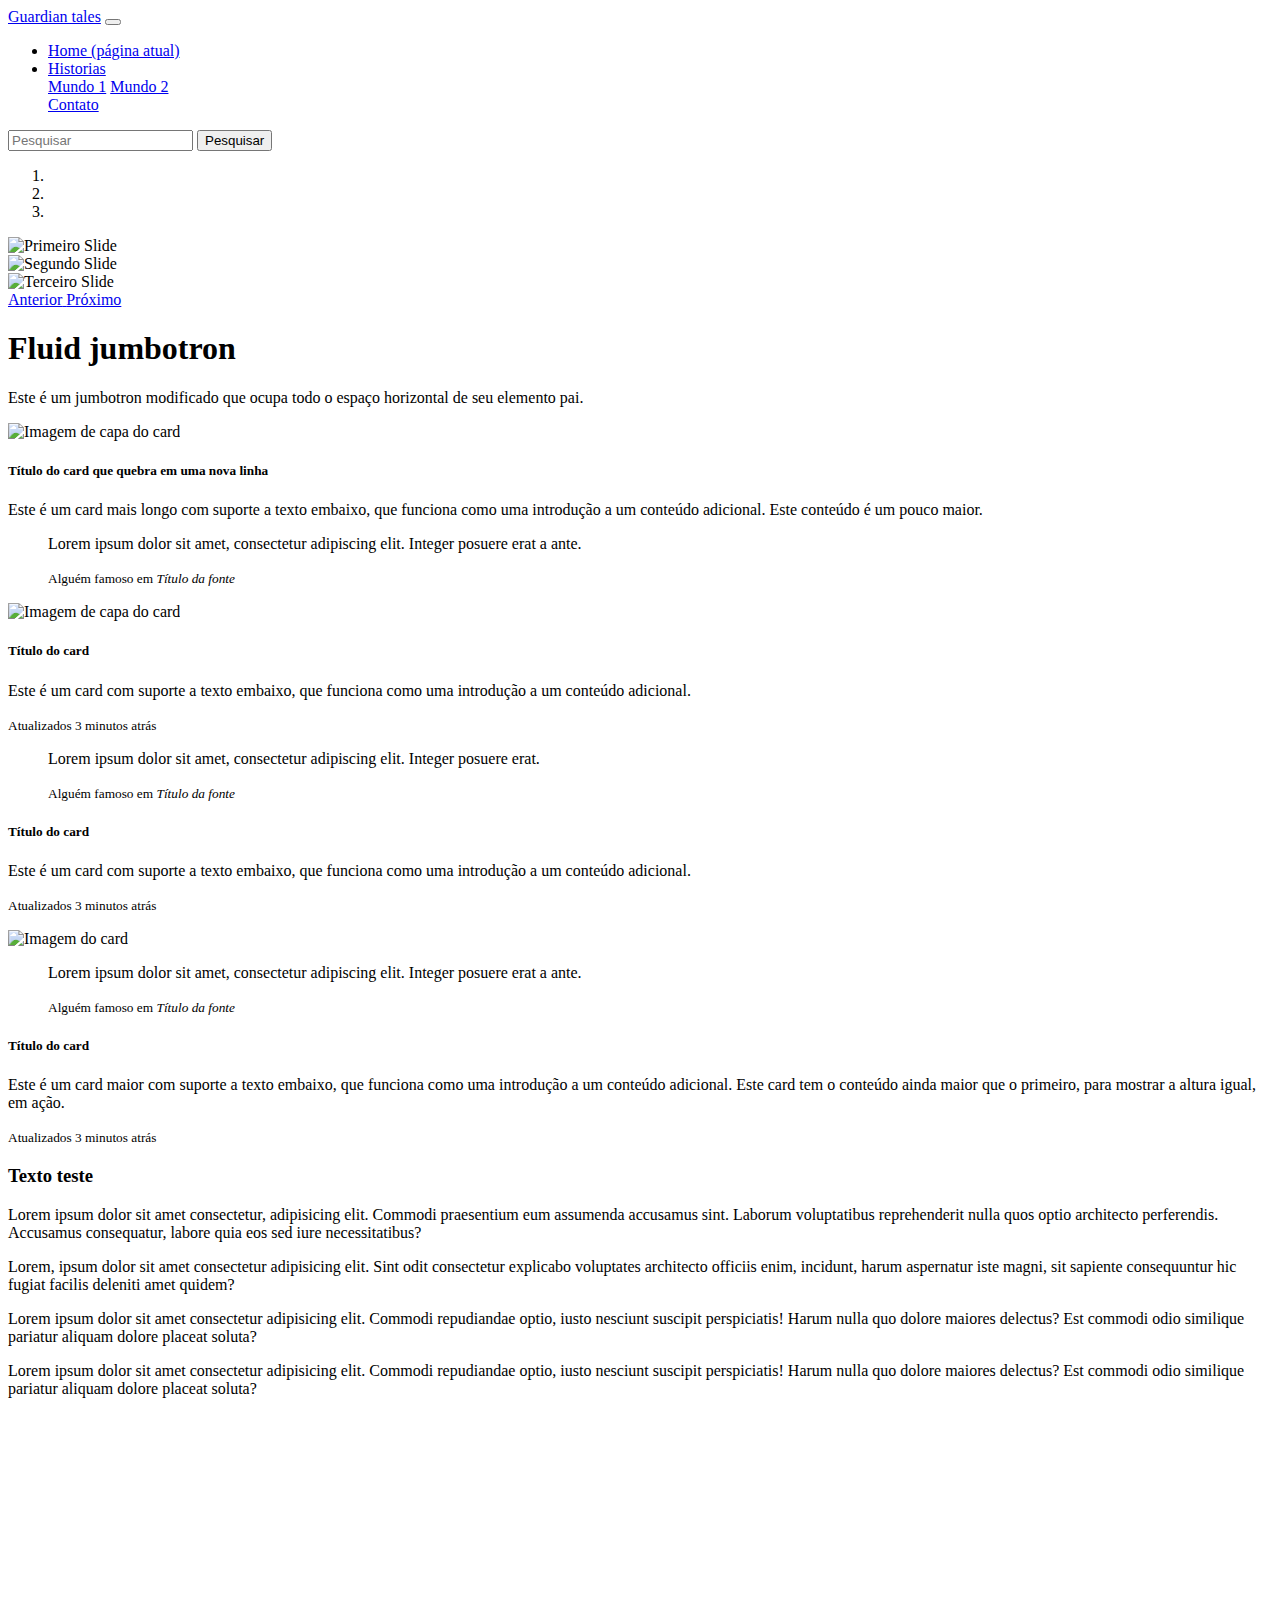
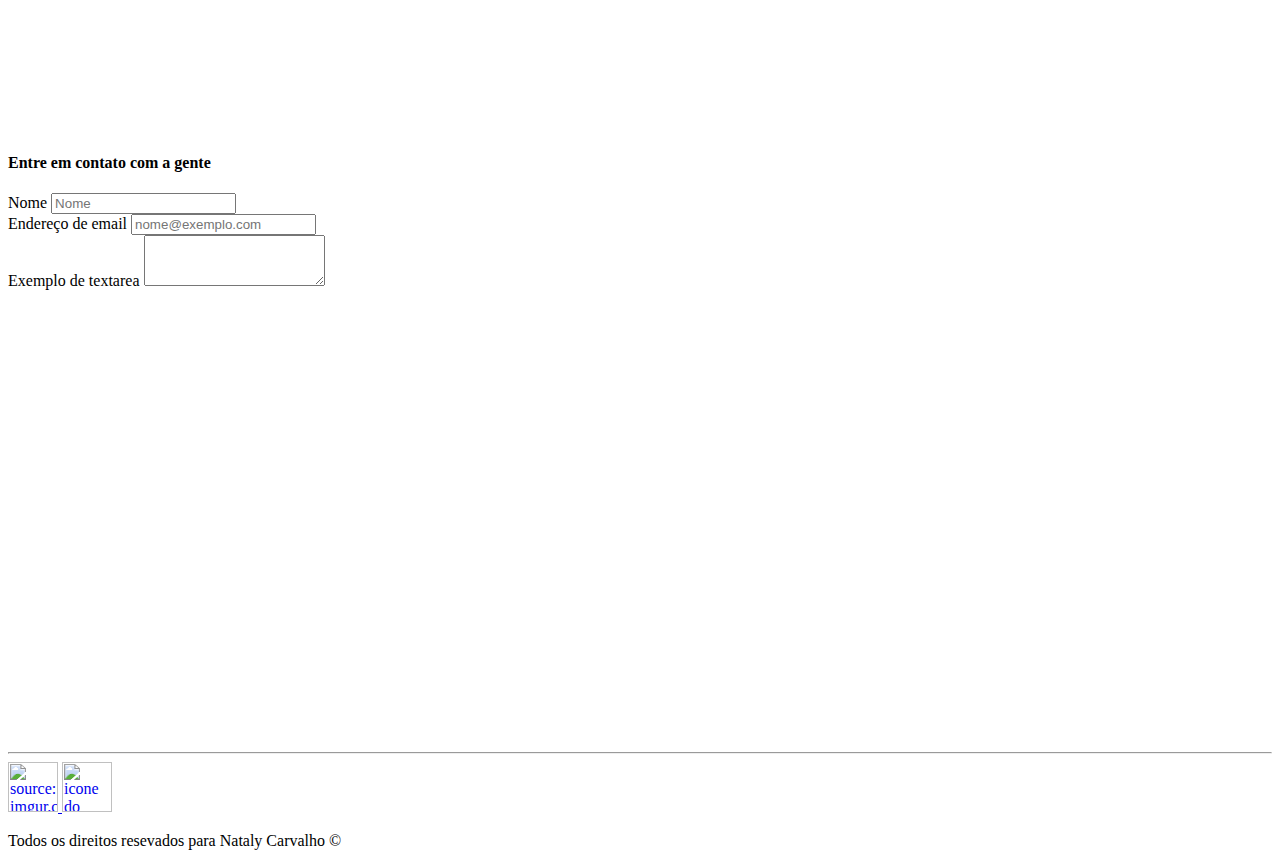
==== Bootstrap/index.html @ 96222391 "Site completo V01" ====
<!DOCTYPE html>
<html lang="pt-br">

<head>
  <!-- Meta tags Obrigatórias -->
  <meta charset="utf-8">
  <meta name="viewport" content="width=device-width, initial-scale=1, shrink-to-fit=no">

  <!-- Bootstrap CSS -->
  <link rel="stylesheet" href="https://stackpath.bootstrapcdn.com/bootstrap/4.1.3/css/bootstrap.min.css"
    integrity="sha384-MCw98/SFnGE8fJT3GXwEOngsV7Zt27NXFoaoApmYm81iuXoPkFOJwJ8ERdknLPMO" crossorigin="anonymous">
  <!-- Link para pegar o estilo Css dos servidores do bootstrap-->
  <style>
    .tm-social {
      width: 50px;
      height: 50px;
    }
  </style>
  <title>Bootstrap</title>

</head>

<body>
  <!--Menu-->
  <nav class="navbar navbar-expand-lg navbar-light bg-danger">
    <a class="navbar-brand" href="index.html">Guardian tales</a>
    <button class="navbar-toggler" type="button" data-toggle="collapse" data-target="#conteudoNavbarSuportado"
      aria-controls="conteudoNavbarSuportado" aria-expanded="false" aria-label="Alterna navegação">
      <span class="navbar-toggler-icon"></span>
    </button>

    <div class="collapse navbar-collapse" id="conteudoNavbarSuportado">
      <ul class="navbar-nav mr-auto">
        <li class="nav-item active">
          <a class="nav-link" href="#">Home <span class="sr-only">(página atual)</span></a>
        </li>
        <li class="nav-item dropdown">
          <a class="nav-link dropdown-toggle" href="#" id="navbarDropdown" role="button" data-toggle="dropdown"
            aria-haspopup="true" aria-expanded="true">
            Historias
          </a>
          <div class="dropdown-menu" aria-labelledby="navbarDropdown">
            <a class="dropdown-item" href="#">Mundo 1</a>
            <a class="dropdown-item" href="#">Mundo 2</a>
            <div class="dropdown-divider"></div>
            <a class="dropdown-item" href="#">Contato</a>
          </div>
        </li>

      </ul>
      <form class="form-inline my-2 my-lg-0">
        <input class="form-control mr-sm-2" type="search" placeholder="Pesquisar" aria-label="Pesquisar">
        <button class="btn btn-outline-dark my-2 my-sm-0" type="submit">Pesquisar</button>
      </form>
    </div>
  </nav>
  <!--Menu-->
  <!--Carroseu-->
  <div id="carouselExampleIndicators" class="carousel slide" data-ride="carousel">
    <ol class="carousel-indicators">
      <li data-target="#carouselExampleIndicators" data-slide-to="0" class="active"></li>
      <li data-target="#carouselExampleIndicators" data-slide-to="1"></li>
      <li data-target="#carouselExampleIndicators" data-slide-to="2"></li>
    </ol>
    <div class="carousel-inner">
      <div class="carousel-item active">
        <img class="d-block w-100"
          src="https://i0.wp.com/bunnygaming.com/wp-content/uploads/2020/07/HeadArticle_01_NoTXT.jpg?fit=1280%2C720&ssl=1"
          alt="Primeiro Slide">
      </div>
      <div class="carousel-item">
        <img class="d-block w-100" src="https://i.ytimg.com/vi/vPHP8s0S95Q/maxresdefault.jpg" alt="Segundo Slide">
      </div>
      <div class="carousel-item">
        <img class="d-block w-100" src="https://i.ytimg.com/vi/6IruR3ioju8/maxresdefault.jpg" alt="Terceiro Slide">
      </div>
    </div>
    <a class="carousel-control-prev" href="#carouselExampleIndicators" role="button" data-slide="prev">
      <span class="carousel-control-prev-icon" aria-hidden="true"></span>
      <span class="sr-only">Anterior</span>
    </a>
    <a class="carousel-control-next" href="#carouselExampleIndicators" role="button" data-slide="next">
      <span class="carousel-control-next-icon" aria-hidden="true"></span>
      <span class="sr-only">Próximo</span>
    </a>
  </div>
  <!--carousel-->

  <!--Jumbutron-->
  <div class="jumbotron jumbotron-fluid bg-danger">
    <div class="container">
      <h1 class="display-4">Fluid jumbotron</h1>
      <p class="lead">Este é um jumbotron modificado que ocupa todo o espaço horizontal de seu elemento pai.</p>
    </div>
  </div>
  <!--Jumbutron-->

  <!--Card-->
  <div class="container">
    <div class="card-columns">
      <div class="card">
        <img class="card-img-top" src=".../100px160/" alt="Imagem de capa do card">
        <div class="card-body">
          <h5 class="card-title">Título do card que quebra em uma nova linha</h5>
          <p class="card-text">Este é um card mais longo com suporte a texto embaixo, que funciona como uma introdução a
            um conteúdo adicional. Este conteúdo é um pouco maior.</p>
        </div>
      </div>
      <div class="card p-3">
        <blockquote class="blockquote mb-0 card-body">
          <p>Lorem ipsum dolor sit amet, consectetur adipiscing elit. Integer posuere erat a ante.</p>
          <footer class="blockquote-footer">
            <small class="text-muted">
              Alguém famoso em <cite title="Título da fonte">Título da fonte</cite>
            </small>
          </footer>
        </blockquote>
      </div>
      <div class="card">
        <img class="card-img-top" src=".../100px160/" alt="Imagem de capa do card">
        <div class="card-body">
          <h5 class="card-title">Título do card</h5>
          <p class="card-text">Este é um card com suporte a texto embaixo, que funciona como uma introdução a um
            conteúdo adicional.</p>
          <p class="card-text"><small class="text-muted">Atualizados 3 minutos atrás</small></p>
        </div>
      </div>
      <div class="card bg-primary text-white text-center p-3">
        <blockquote class="blockquote mb-0">
          <p>Lorem ipsum dolor sit amet, consectetur adipiscing elit. Integer posuere erat.</p>
          <footer class="blockquote-footer">
            <small>
              Alguém famoso em <cite title="Título da fonte">Título da fonte</cite>
            </small>
          </footer>
        </blockquote>
      </div>
      <div class="card text-center">
        <div class="card-body">
          <h5 class="card-title">Título do card</h5>
          <p class="card-text">Este é um card com suporte a texto embaixo, que funciona como uma introdução a um
            conteúdo adicional.</p>
          <p class="card-text"><small class="text-muted">Atualizados 3 minutos atrás</small></p>
        </div>
      </div>
      <div class="card">
        <img class="card-img" src=".../100px260/" alt="Imagem do card">
      </div>
      <div class="card p-3 text-right">
        <blockquote class="blockquote mb-0">
          <p>Lorem ipsum dolor sit amet, consectetur adipiscing elit. Integer posuere erat a ante.</p>
          <footer class="blockquote-footer">
            <small class="text-muted">
              Alguém famoso em <cite title="Título da fonte">Título da fonte</cite>
            </small>
          </footer>
        </blockquote>
      </div>
      <div class="card">
        <div class="card-body">
          <h5 class="card-title">Título do card</h5>
          <p class="card-text">Este é um card maior com suporte a texto embaixo, que funciona como uma introdução a um
            conteúdo adicional. Este card tem o conteúdo ainda maior que o primeiro, para mostrar a altura igual, em
            ação.</p>
          <p class="card-text"><small class="text-muted">Atualizados 3 minutos atrás</small></p>
        </div>
      </div>
    </div>
    <!--Card-->


    <!--Texteo e video-->
    <div class="row mt-5 mb-5">
      <div class="col-md-6">
        <h3>Texto teste</h3>
        <p>
          Lorem ipsum dolor sit amet consectetur, adipisicing elit. Commodi praesentium eum assumenda accusamus sint.
          Laborum voluptatibus reprehenderit nulla quos optio architecto perferendis. Accusamus consequatur, labore quia
          eos sed iure necessitatibus?
        </p>
        <p>
          Lorem, ipsum dolor sit amet consectetur adipisicing elit. Sint odit consectetur explicabo voluptates
          architecto
          officiis enim, incidunt, harum aspernatur iste magni, sit sapiente consequuntur hic fugiat facilis deleniti
          amet
          quidem?
        </p>
        <p>
          Lorem ipsum dolor sit amet consectetur adipisicing elit. Commodi repudiandae optio, iusto nesciunt suscipit
          perspiciatis! Harum nulla quo dolore maiores delectus? Est commodi odio similique pariatur aliquam dolore
          placeat soluta?
        </p>
        <p>
          Lorem ipsum dolor sit amet consectetur adipisicing elit. Commodi repudiandae optio, iusto nesciunt suscipit
          perspiciatis! Harum nulla quo dolore maiores delectus? Est commodi odio similique pariatur aliquam dolore
          placeat soluta?
        </p>
      </div>

      <div class="col-md-6">
        <iframe width="560" height="315" src="https://www.youtube.com/embed/c2h-yMKEOJo" title="YouTube video player"
          frameborder="0"
          allow="accelerometer; autoplay; clipboard-write; encrypted-media; gyroscope; picture-in-picture"
          allowfullscreen></iframe>

      </div>
    </div>
    <!--Texteo e video-->

    <!--Formulario de contato-->
    <div class="row">
      <div class="col-md-12">
        <h4 text-center>
          Entre em contato com a gente
        </h4>
      </div>
    </div>

    <div class="row">
      <div class="col-md-6">
        <form>
          <div class="form-group">
            <label for="exampleFormControlInput1">Nome</label>
            <input type="Nome" class="form-control" id="exampleFormControlInput1" placeholder="Nome">
          </div>


          <div class="form-group">
            <label for="exampleFormControlInput1">Endereço de email</label>
            <input type="email" class="form-control" id="exampleFormControlInput1" placeholder="nome@exemplo.com">
          </div>

          <div class="form-group">
            <label for="exampleFormControlTextarea1">Exemplo de textarea</label>
            <textarea class="form-control" id="exampleFormControlTextarea1" rows="3"></textarea>
          </div>
        </form>

      </div>
      <div class="col-md-6">
        <iframe class="w-100"
          src="https://www.google.com/maps/embed?pb=!1m18!1m12!1m3!1d3169.810605260361!2d127.10815945023111!3d37.39431104163259!2m3!1f0!2f0!3f0!3m2!1i1024!2i768!4f13.1!3m3!1m2!1s0x357ca78aa2e73f59%3A0xe036573df8605642!2sKakao%20Games%20Corp.!5e0!3m2!1spt-BR!2sbr!4v1661537295307!5m2!1spt-BR!2sbr"
          width="600" height="450" style="border:0;" allowfullscreen="" loading="lazy"
          referrerpolicy="no-referrer-when-downgrade"></iframe>
      </div>
    </div>


    <!--/Formulario de contato-->

    <hr>
    <!--Rodapé-->
    <footer>

      <div class="row md-3">
        <div class="col-md-12 d-flex justify-content-center">

          <a href="https://github.com/Nataly-Carvalho" target="_blank" class="p-3">
            <img class="tm-social" src="https://i.imgur.com/tc26PdV.png" title="source: imgur.com" />
          </a>

          <a href="https://www.linkedin.com/in/nataly-carvalho-6767bb222/" target="_blank" class="p-3">
            <img class="tm-social" src="https://i.imgur.com/KHWJ3GB.png" title="icone do linkedin" />
          </a>

        </div>
      </div>

      <div class="row">
        <div class="col-md-12">
          <p class="text-center">
            Todos os direitos resevados para Nataly Carvalho &copy;
          </p>
        </div>
      </div>



    </footer>
  </div>





  <!-- JavaScript (Opcional) -->
  <!-- jQuery primeiro, depois Popper.js, depois Bootstrap JS -->
  <!--Scripts necessarios para utilizar os codigos JS do bootstarp-->
  <script src="https://code.jquery.com/jquery-3.3.1.slim.min.js"
    integrity="sha384-q8i/X+965DzO0rT7abK41JStQIAqVgRVzpbzo5smXKp4YfRvH+8abtTE1Pi6jizo"
    crossorigin="anonymous"></script>
  <script src="https://cdnjs.cloudflare.com/ajax/libs/popper.js/1.14.3/umd/popper.min.js"
    integrity="sha384-ZMP7rVo3mIykV+2+9J3UJ46jBk0WLaUAdn689aCwoqbBJiSnjAK/l8WvCWPIPm49"
    crossorigin="anonymous"></script>
  <script src="https://stackpath.bootstrapcdn.com/bootstrap/4.1.3/js/bootstrap.min.js"
    integrity="sha384-ChfqqxuZUCnJSK3+MXmPNIyE6ZbWh2IMqE241rYiqJxyMiZ6OW/JmZQ5stwEULTy"
    crossorigin="anonymous"></script>
</body>

</html>
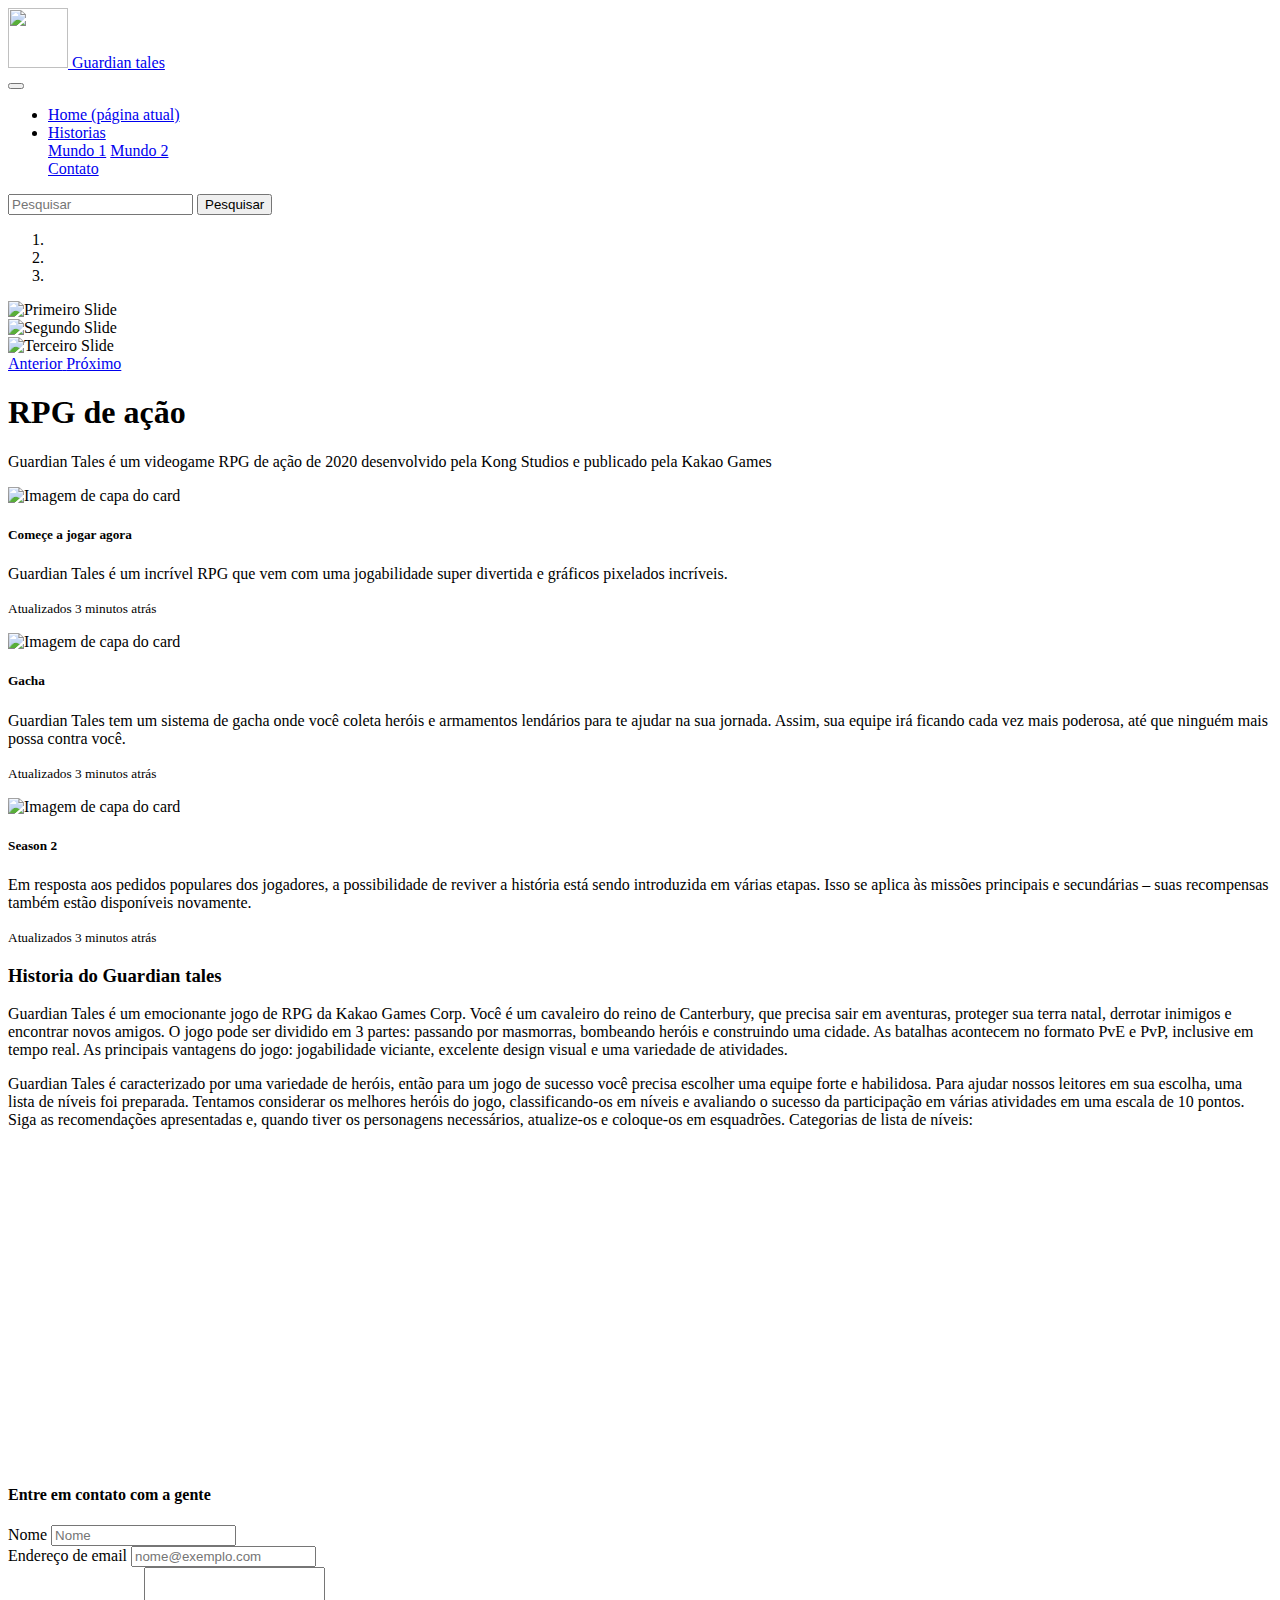
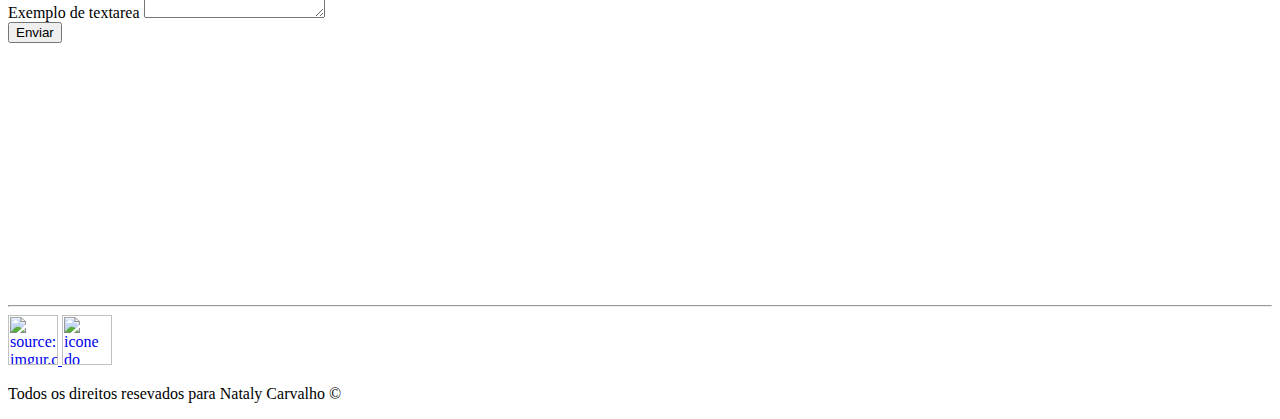
==== commit cc341458: "Site v02" ====
--- a/Bootstrap/index.html
+++ b/Bootstrap/index.html
@@ -9,21 +9,30 @@
   <!-- Bootstrap CSS -->
   <link rel="stylesheet" href="https://stackpath.bootstrapcdn.com/bootstrap/4.1.3/css/bootstrap.min.css"
     integrity="sha384-MCw98/SFnGE8fJT3GXwEOngsV7Zt27NXFoaoApmYm81iuXoPkFOJwJ8ERdknLPMO" crossorigin="anonymous">
-  <!-- Link para pegar o estilo Css dos servidores do bootstrap-->
+  <!-- Link para pegar o estilo Css dos servidores do bootstrap--> 
+  <link rel="stylesheet" href="outros/css.css">
+
   <style>
     .tm-social {
       width: 50px;
       height: 50px;
     }
   </style>
-  <title>Bootstrap</title>
+  <title>Guardian tales</title>
 
 </head>
 
 <body>
   <!--Menu-->
   <nav class="navbar navbar-expand-lg navbar-light bg-danger">
-    <a class="navbar-brand" href="index.html">Guardian tales</a>
+    <nav class="navbar navbar-light bg-danger">
+      <a class="navbar-brand" href="#">
+        <img
+          src="https://preview.redd.it/3vjv15qibis61.png?width=640&crop=smart&auto=webp&s=490aa831c1438a1c2eda7b99a82e23fa7cf8e33b"
+          width="60" height="60" class="d-inline-block align-center" alt="">
+        Guardian tales
+      </a>
+    </nav>
     <button class="navbar-toggler" type="button" data-toggle="collapse" data-target="#conteudoNavbarSuportado"
       aria-controls="conteudoNavbarSuportado" aria-expanded="false" aria-label="Alterna navegação">
       <span class="navbar-toggler-icon"></span>
@@ -64,15 +73,15 @@
     </ol>
     <div class="carousel-inner">
       <div class="carousel-item active">
+        <img class="d-block w-100" src="https://i.ytimg.com/vi/E9zekXpn9C4/maxresdefault.jpg" alt="Primeiro Slide">
+      </div>
+      <div class="carousel-item">
         <img class="d-block w-100"
-          src="https://i0.wp.com/bunnygaming.com/wp-content/uploads/2020/07/HeadArticle_01_NoTXT.jpg?fit=1280%2C720&ssl=1"
-          alt="Primeiro Slide">
+          src="https://assets.change.org/photos/0/ap/dn/aIaPDNwPRXHFZuC-1600x900-noPad.jpg?1611533175"
+          alt="Segundo Slide">
       </div>
       <div class="carousel-item">
-        <img class="d-block w-100" src="https://i.ytimg.com/vi/vPHP8s0S95Q/maxresdefault.jpg" alt="Segundo Slide">
-      </div>
-      <div class="carousel-item">
-        <img class="d-block w-100" src="https://i.ytimg.com/vi/6IruR3ioju8/maxresdefault.jpg" alt="Terceiro Slide">
+        <img class="d-block w-100" src="https://i.ytimg.com/vi/vPHP8s0S95Q/maxresdefault.jpg" alt="Terceiro Slide">
       </div>
     </div>
     <a class="carousel-control-prev" href="#carouselExampleIndicators" role="button" data-slide="prev">
@@ -89,111 +98,77 @@
   <!--Jumbutron-->
   <div class="jumbotron jumbotron-fluid bg-danger">
     <div class="container">
-      <h1 class="display-4">Fluid jumbotron</h1>
-      <p class="lead">Este é um jumbotron modificado que ocupa todo o espaço horizontal de seu elemento pai.</p>
+      <h1 class="display-4 text-light">RPG de ação</h1>
+      <p class="lead text-light">Guardian Tales é um videogame RPG de ação de 2020 desenvolvido pela Kong Studios e
+        publicado pela Kakao Games</p>
     </div>
   </div>
   <!--Jumbutron-->
 
+
   <!--Card-->
   <div class="container">
-    <div class="card-columns">
+    <div class="card-deck">
       <div class="card">
-        <img class="card-img-top" src=".../100px160/" alt="Imagem de capa do card">
+        <div class="img-container">
+           <img class="card-img-top"
+          src="https://lh3.googleusercontent.com/IEiEV6UZ7Wy3DzF4mReTGowQw0jGiXoAi0Oag701YlI4G6FhNDdRa4aySDs0mi6gggDc=s180-rw"
+          alt="Imagem de capa do card">
+          </div>
         <div class="card-body">
-          <h5 class="card-title">Título do card que quebra em uma nova linha</h5>
-          <p class="card-text">Este é um card mais longo com suporte a texto embaixo, que funciona como uma introdução a
-            um conteúdo adicional. Este conteúdo é um pouco maior.</p>
-        </div>
-      </div>
-      <div class="card p-3">
-        <blockquote class="blockquote mb-0 card-body">
-          <p>Lorem ipsum dolor sit amet, consectetur adipiscing elit. Integer posuere erat a ante.</p>
-          <footer class="blockquote-footer">
-            <small class="text-muted">
-              Alguém famoso em <cite title="Título da fonte">Título da fonte</cite>
-            </small>
-          </footer>
-        </blockquote>
+          <h5 class="card-title">Começe a jogar agora</h5>
+          <p class="card-text">Guardian Tales é um incrível RPG que vem com uma jogabilidade super divertida e gráficos
+            pixelados incríveis.</p>
+          <p class="card-text"><small class="text-muted">Atualizados 3 minutos atrás</small></p>
+        </div>
       </div>
       <div class="card">
-        <img class="card-img-top" src=".../100px160/" alt="Imagem de capa do card">
+        <div class="img-container">
+        <img class="card-img-top" src="https://platinmods.com/attachments/1582680016501-png.197732/"
+          alt="Imagem de capa do card">
+        </div>
         <div class="card-body">
-          <h5 class="card-title">Título do card</h5>
-          <p class="card-text">Este é um card com suporte a texto embaixo, que funciona como uma introdução a um
-            conteúdo adicional.</p>
+          <h5 class="card-title">Gacha</h5>
+          <p class="card-text">Guardian Tales tem um sistema de gacha onde você coleta heróis e armamentos lendários
+            para te ajudar na sua jornada. Assim, sua equipe irá ficando cada vez mais poderosa, até que ninguém mais
+            possa contra você.</p>
           <p class="card-text"><small class="text-muted">Atualizados 3 minutos atrás</small></p>
         </div>
       </div>
-      <div class="card bg-primary text-white text-center p-3">
-        <blockquote class="blockquote mb-0">
-          <p>Lorem ipsum dolor sit amet, consectetur adipiscing elit. Integer posuere erat.</p>
-          <footer class="blockquote-footer">
-            <small>
-              Alguém famoso em <cite title="Título da fonte">Título da fonte</cite>
-            </small>
-          </footer>
-        </blockquote>
-      </div>
-      <div class="card text-center">
+      <div class="card">
+        <div class="img-container">
+        <img class="card-img-top"
+          src="https://dl.memuplay.com/new_market/img/com.kakaogames.gdts.icon.2021-08-27-09-14-54.png"
+          alt="Imagem de capa do card">
+        </div>
         <div class="card-body">
-          <h5 class="card-title">Título do card</h5>
-          <p class="card-text">Este é um card com suporte a texto embaixo, que funciona como uma introdução a um
-            conteúdo adicional.</p>
+          <h5 class="card-title">Season 2</h5>
+          <p class="card-text">Em resposta aos pedidos populares dos jogadores, a possibilidade de reviver a história
+            está sendo introduzida em várias etapas. Isso se aplica às missões principais e secundárias – suas
+            recompensas também estão disponíveis novamente.</p>
           <p class="card-text"><small class="text-muted">Atualizados 3 minutos atrás</small></p>
         </div>
       </div>
-      <div class="card">
-        <img class="card-img" src=".../100px260/" alt="Imagem do card">
-      </div>
-      <div class="card p-3 text-right">
-        <blockquote class="blockquote mb-0">
-          <p>Lorem ipsum dolor sit amet, consectetur adipiscing elit. Integer posuere erat a ante.</p>
-          <footer class="blockquote-footer">
-            <small class="text-muted">
-              Alguém famoso em <cite title="Título da fonte">Título da fonte</cite>
-            </small>
-          </footer>
-        </blockquote>
-      </div>
-      <div class="card">
-        <div class="card-body">
-          <h5 class="card-title">Título do card</h5>
-          <p class="card-text">Este é um card maior com suporte a texto embaixo, que funciona como uma introdução a um
-            conteúdo adicional. Este card tem o conteúdo ainda maior que o primeiro, para mostrar a altura igual, em
-            ação.</p>
-          <p class="card-text"><small class="text-muted">Atualizados 3 minutos atrás</small></p>
-        </div>
-      </div>
     </div>
     <!--Card-->
-
 
     <!--Texteo e video-->
     <div class="row mt-5 mb-5">
       <div class="col-md-6">
-        <h3>Texto teste</h3>
+        <h3>Historia do Guardian tales</h3>
         <p>
-          Lorem ipsum dolor sit amet consectetur, adipisicing elit. Commodi praesentium eum assumenda accusamus sint.
-          Laborum voluptatibus reprehenderit nulla quos optio architecto perferendis. Accusamus consequatur, labore quia
-          eos sed iure necessitatibus?
+          Guardian Tales é um emocionante jogo de RPG da Kakao Games Corp. Você é um cavaleiro do reino de Canterbury,
+          que precisa sair em aventuras, proteger sua terra natal, derrotar inimigos e encontrar novos amigos. O jogo
+          pode ser dividido em 3 partes: passando por masmorras, bombeando heróis e construindo uma cidade. As batalhas
+          acontecem no formato PvE e PvP, inclusive em tempo real. As principais vantagens do jogo: jogabilidade
+          viciante, excelente design visual e uma variedade de atividades.
         </p>
         <p>
-          Lorem, ipsum dolor sit amet consectetur adipisicing elit. Sint odit consectetur explicabo voluptates
-          architecto
-          officiis enim, incidunt, harum aspernatur iste magni, sit sapiente consequuntur hic fugiat facilis deleniti
-          amet
-          quidem?
-        </p>
-        <p>
-          Lorem ipsum dolor sit amet consectetur adipisicing elit. Commodi repudiandae optio, iusto nesciunt suscipit
-          perspiciatis! Harum nulla quo dolore maiores delectus? Est commodi odio similique pariatur aliquam dolore
-          placeat soluta?
-        </p>
-        <p>
-          Lorem ipsum dolor sit amet consectetur adipisicing elit. Commodi repudiandae optio, iusto nesciunt suscipit
-          perspiciatis! Harum nulla quo dolore maiores delectus? Est commodi odio similique pariatur aliquam dolore
-          placeat soluta?
+          Guardian Tales é caracterizado por uma variedade de heróis, então para um jogo de sucesso você precisa
+          escolher uma equipe forte e habilidosa. Para ajudar nossos leitores em sua escolha, uma lista de níveis foi
+          preparada. Tentamos considerar os melhores heróis do jogo, classificando-os em níveis e avaliando o sucesso da
+          participação em várias atividades em uma escala de 10 pontos. Siga as recomendações apresentadas e, quando
+          tiver os personagens necessários, atualize-os e coloque-os em esquadrões. Categorias de lista de níveis:
         </p>
       </div>
 
@@ -234,14 +209,23 @@
             <label for="exampleFormControlTextarea1">Exemplo de textarea</label>
             <textarea class="form-control" id="exampleFormControlTextarea1" rows="3"></textarea>
           </div>
+          <div class="form-group d-flex justify-content-end">
+            <button class="btn btn-outline-success">Enviar</button>
+          </div>
         </form>
 
       </div>
       <div class="col-md-6">
-        <iframe class="w-100"
+        <iframe
           src="https://www.google.com/maps/embed?pb=!1m18!1m12!1m3!1d3169.810605260361!2d127.10815945023111!3d37.39431104163259!2m3!1f0!2f0!3f0!3m2!1i1024!2i768!4f13.1!3m3!1m2!1s0x357ca78aa2e73f59%3A0xe036573df8605642!2sKakao%20Games%20Corp.!5e0!3m2!1spt-BR!2sbr!4v1661537295307!5m2!1spt-BR!2sbr"
-          width="600" height="450" style="border:0;" allowfullscreen="" loading="lazy"
-          referrerpolicy="no-referrer-when-downgrade"></iframe>
+          width="400" 
+          height="250" 
+          style="border:0;"
+          allowfullscreen="" 
+          loading="lazy"
+          referrerpolicy="no-referrer-when-downgrade" 
+>
+        </iframe>
       </div>
     </div>
 
--- a/Bootstrap/outros/css.css
+++ b/Bootstrap/outros/css.css
@@ -0,0 +1,9 @@
+.img-container img { 
+    
+    -webkit-transition: -webkit-transform .5s ease;
+    transition: transform .5s ease;
+ }
+.img-container:hover img{
+    -webkit-transform: scale(1.1);
+    transform: scale(1.1);
+ }